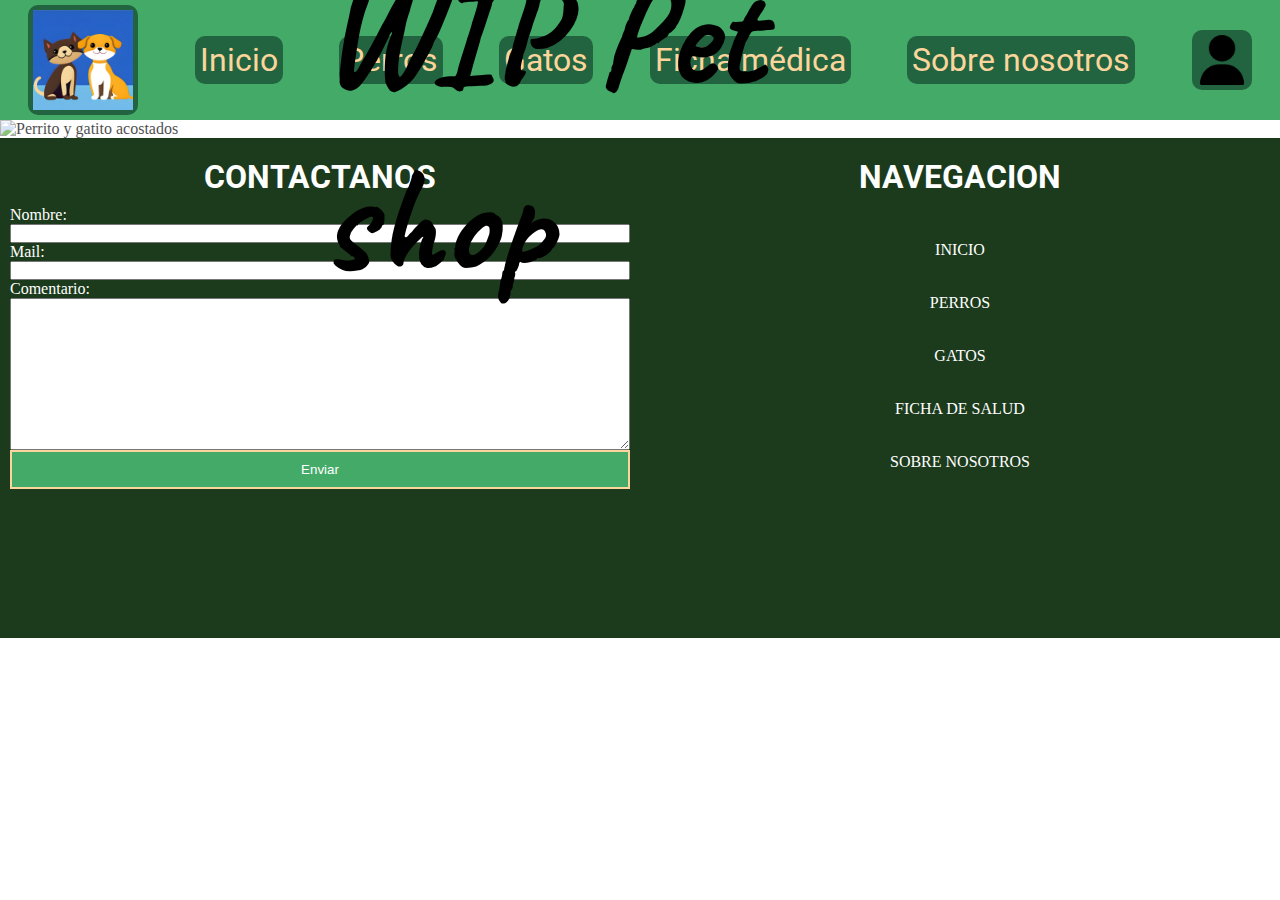
==== pages/fichadesalud.html @ ecbb2957 "Primer push" ====
<!DOCTYPE html>
<html lang="es">
<head>
    <meta charset="UTF-8">
    <meta http-equiv="X-UA-Compatible" content="IE=edge">
    <meta name="viewport" content="width=device-width, initial-scale=1.0">
    <title>Document</title>
    <link rel="preconnect" href="https://fonts.googleapis.com">
    <link rel="preconnect" href="https://fonts.gstatic.com" crossorigin>
    <link href="https://fonts.googleapis.com/css2?family=Montserrat:ital@0;1&family=Roboto:ital@0;1&display=swap" rel="stylesheet">
    <link rel="preconnect" href="https://fonts.googleapis.com">
    <link rel="preconnect" href="https://fonts.gstatic.com" crossorigin>
    <link href="https://fonts.googleapis.com/css2?family=Caveat:wght@600&display=swap" rel="stylesheet">
    <link rel="stylesheet" href="../css/style.css">
</head>
<body>
    <header>
        <nav>
            <ul class="contenedorli">
                <li class="contenedorlogo"> 
                    <a href="../index.html"><img class="logo" src="../img/Logo.png" alt="Perrito con gatito logo dibujado"></a>
                </li>
                <li><a href="../index.html">Inicio</a></li>
                <li><a href="../pages/perros.html">Perros</a></li>
                <li><a href="../pages/gatos.html">Gatos</a></li>
                <li><a href="../pages/fichadesalud.html">Ficha médica</a></li>
                <li><a href="../pages/sobrenosotros.html">Sobre nosotros</a></li>
                <li class="contenedorusuario"><a href="#"><img class="logo" src="../img/usuario.png" alt="Usuario"></a></li>
            </ul>
        </nav>
    </header>
    <main>
        <section class="imagenprincipal">
            <img src="../img/Veterinario.jpg" alt="Perrito y gatito acostados">
            <h1>WIP Pet shop</h1>
        </section>
    </main>
    <footer>
        <section class="contacto">
            <article class="menufooter">
                <h2>CONTACTANOS</h2>
                <form class="formulariofooter">
                    <label for="Nombre">Nombre:</label>
                    <input type="text" id="Nombre">
                    <label for="mail">Mail:</label>
                    <input type="mail" id="Mail">
                    <label for="comentario">Comentario:</label>
                    <textarea id="comentario" cols="10" rows="10"></textarea>
                    <input type="submit" id="enviar" value="Enviar">
                </form>
            </article>
            <article class="menufooter">
                <h2>NAVEGACION</h2>
                <nav class="contenedorNavegacion">
                    <ul class="footerul">
                        <li><a href="../index.html">INICIO</a></li>
                        <li><a href="../pages/perros.html">PERROS</a></li>
                        <li><a href="../pages/gatos.html">GATOS</a></li>
                        <li><a href="../pages/fichadesalud.html">FICHA DE SALUD</a></li>
                        <li><a href="../pages/sobrenosotros.html">SOBRE NOSOTROS</a></li>
                    </ul>
                    </nav>
            </article>
        </section>
    </footer>
</body>
</html>
---- css/style.css ----
/* Reset */
*{
    margin: 0;
    padding: 0;
}

/* Header*/
header{
    background-color:#43aa68;
    height: 120px;
    position: sticky;
    top: 0;
}

nav{
    height: 100%;
}
.contenedorli{
    display: flex;
    align-items: center;
    height: 100%;
    justify-content: space-around;

}

.contenedorli li{
    list-style-type: none;
    background-color: #226440;
    border-radius: 10px;
    padding: 5px;
}

a{
    text-decoration: none;
}
.contenedorli li a{
    color: #fcd59c;
    font-size: 2rem;
    font-family: roboto;
}

.contenedorlogo{
    height: 100px;
    width: 100px;
}
.contenedorusuario{
    height: 50px;
    width: 50px;
}

.logo{
    width: 100%;
    height: 100%;
}

/*Contenido de la página*/
.imagenprincipal{
    position: relative;
}

.imagenprincipal img{
    width: 100%;
    height: 1200px;
    opacity: 70%;
}

.imagenprincipal h1{
    position:absolute;
    top: 40%;
    left: 50%;
    transform: translate(-50%, -50%);
    color: black;
    font-size: 148px;
    font-weight: bold;
    font-family: 'Caveat', cursive;
}

.cardproducto{
    margin-top: 24px;
    margin-left: 20px;
    margin-bottom: 40px;
    height: 300px;
    width: 250px;
    border: 3px solid #226440;
    display: flex;
    flex-direction: column;
    align-items: center;
    background-color: #226440;
    border-radius: 10px;
    padding: 5px;
    justify-content: space-evenly;
}

.cardproducto img{
    height: 70%;
    width: 100%;
}

.contenedorcard{
    display: flex;
    justify-content: space-around;
}

.cardproducto button{
    padding: 10px;
    border: #1c3b1c;
    background-color: #1c3b1c;
    color: #fcd59c;
    border: 2px solid #fcd59c;
    border-radius: 10px;
}

.cardproducto p{
    color: white;
}

/*Pie de página*/
.contacto{
    width: 100%;
    height: 100%;
    display: flex;
}

.contacto p{
    color: white;
}

.contacto h2{
    color: white;
    font-size: 32px;
    font-family:roboto ;
    text-align: center;
    padding-top: 20px;
}

form label{
    color:white;
}

.formulariofooter{
    margin: 10px;
    height: 100%;
    display: flex;
    flex-direction: column;
}
footer{
    width: 100%;
    height: 500px;
    background-color: #1c3b1c;
}

#enviar{
    padding: 10px;
    border: #1c3b1c;
    background-color: #43aa68;
    color: white;
    border: 2px solid #fcd59c;
}

.menufooter{
    height: 100%;
    width: 100%;
    display: flex;
    flex-direction: column;
}

.contenedorNavegacion{
    margin-top: 20px;
}
.footerul{
    list-style-type: none;
    text-align: center;
    color: white;
}


.footerul li{
    padding: 10px;
    padding-top: 25px;
}
.footerul a{
    text-decoration: none;
    color: white;
}
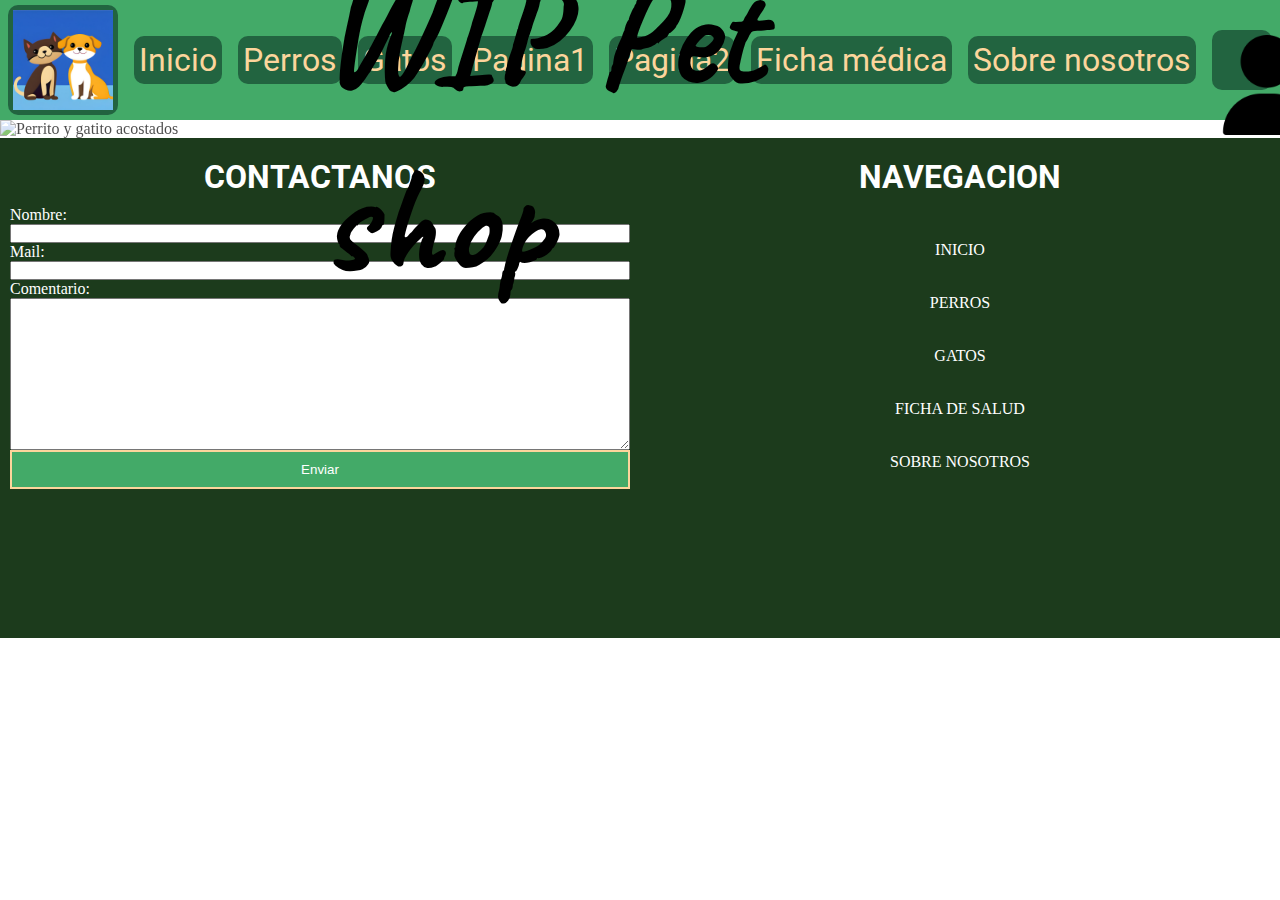
==== commit a646cfa6: "Agregado pagina 1 y 2" ====
--- a/pages/fichadesalud.html
+++ b/pages/fichadesalud.html
@@ -23,6 +23,8 @@
                 <li><a href="../index.html">Inicio</a></li>
                 <li><a href="../pages/perros.html">Perros</a></li>
                 <li><a href="../pages/gatos.html">Gatos</a></li>
+                <li><a href="./Paginanueva1.html">Pagina1</a></li>
+                <li><a href="./PaginaNueva2.html">Pagina2</a></li>
                 <li><a href="../pages/fichadesalud.html">Ficha médica</a></li>
                 <li><a href="../pages/sobrenosotros.html">Sobre nosotros</a></li>
                 <li class="contenedorusuario"><a href="#"><img class="logo" src="../img/usuario.png" alt="Usuario"></a></li>
--- a/css/style.css
+++ b/css/style.css
@@ -181,4 +181,69 @@
 .footerul a{
     text-decoration: none;
     color: white;
-}+}
+
+/*Cambios agregados*/
+*{
+    margin: 0;
+    padding: 0;
+}
+
+/*Header*/
+/* Logo insertado */
+.logo{
+    width: 100px;
+    height: 100px;
+}
+
+/*header*/
+.navbar{
+    background-color: #43aa68;
+    font-family:'Roboto', sans-serif;
+    font-size: 2rem;
+}
+
+/*Links botones y recuadro logo*/
+.recuadro{
+    background-color: #226440;
+    border-radius: 10px;
+    padding: 5px;
+    color: #fcd59c;
+}
+
+.textologo{
+    margin: 0;
+    font-family:'Caveat', cursive;
+    font-size: 4rem;
+}
+
+.botonespecial:hover{
+    background-color: #fcd59c;
+}
+
+
+/*Fin del header*/
+/*Carrousel*/
+.imagencarrousel{
+    width: 100%;
+    height: 820px;
+}
+
+.imagencarrouseldisplay{
+    height: 100%;
+}
+
+#perro3{
+    width:30%;
+    height: 100%;
+}
+@media screen and (max-width:992px){
+    .recuadro{
+        background-color: transparent;
+    }    
+    .imagencarrousel{
+        height: 420px;
+    }
+    
+}
+
